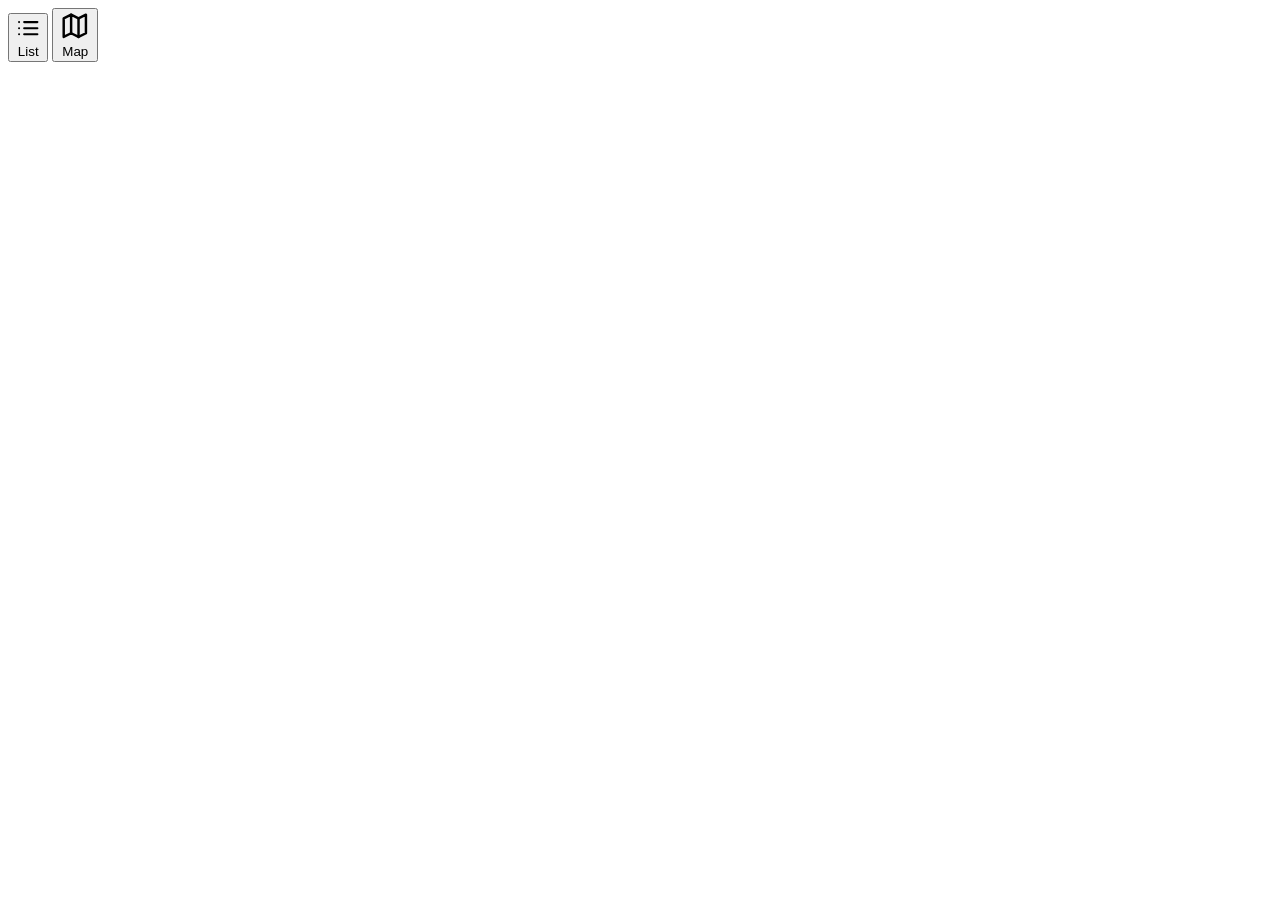
==== app/index.html @ f96fec0a "fix(BUG-001): remove Leaflet SRI attrs — SW opaque cache breaks SRI check Service Worker pre-caches " ====
<!DOCTYPE html>
<html lang="en">
<head>
  <meta charset="UTF-8">
  <meta name="viewport" content="width=device-width, initial-scale=1, viewport-fit=cover">

  <!-- PWA meta tags — required for iOS standalone mode -->
  <meta name="apple-mobile-web-app-capable" content="yes">
  <meta name="apple-mobile-web-app-status-bar-style" content="black-translucent">
  <meta name="apple-mobile-web-app-title" content="Thailand Food">
  <meta name="theme-color" content="#0E0E0E">

  <title>Thailand Food Guide</title>
  <link rel="manifest" href="manifest.json">
  <link rel="apple-touch-icon" href="icon-180.png">

  <!-- Google Fonts: Playfair Display, DM Sans, Noto Sans Thai -->
  <link rel="preconnect" href="https://fonts.googleapis.com">
  <link rel="preconnect" href="https://fonts.gstatic.com" crossorigin>
  <link href="https://fonts.googleapis.com/css2?family=Playfair+Display:wght@400;600;700&family=DM+Sans:wght@300;400;500;600&family=Noto+Sans+Thai:wght@300;400;500;600&display=swap" rel="stylesheet">

  <!-- Leaflet CSS -->
  <!-- SRI intentionally omitted: Service Worker caches this asset via cache.addAll();
       opaque cross-origin cached responses fail SRI checks silently, blocking Leaflet load. -->
  <link rel="stylesheet"
        href="https://unpkg.com/leaflet@1.9.4/dist/leaflet.css">

  <!-- App styles -->
  <link rel="stylesheet" href="styles.css">
</head>
<body>

  <!-- App shell — full-screen fixed container -->
  <div class="app-shell" id="app">

    <!-- Main content area — fills between filter bar and nav -->
    <main class="app-content" id="app-content">

      <!-- LIST VIEW (default active) -->
      <div class="view view--active"
           id="view-list"
           role="main"
           aria-label="Restaurant list">

        <!-- Filter bar — sticky within the list view scroll container -->
        <div class="filter-bar" id="filter-bar">
          <div class="filter-chips"
               id="filter-chips"
               role="group"
               aria-label="Filters">
            <!-- Filter chips injected by JS -->
          </div>
        </div>

        <div class="view__content">

          <!-- Skeleton cards shown while loading -->
          <div class="card-list" id="skeleton-list" aria-hidden="true">
            <div class="skeleton-card">
              <div class="skeleton-card__photo skeleton"></div>
              <div class="skeleton-card__line skeleton"></div>
              <div class="skeleton-card__line--short skeleton"></div>
            </div>
            <div class="skeleton-card">
              <div class="skeleton-card__photo skeleton"></div>
              <div class="skeleton-card__line skeleton"></div>
              <div class="skeleton-card__line--short skeleton"></div>
            </div>
            <div class="skeleton-card">
              <div class="skeleton-card__photo skeleton"></div>
              <div class="skeleton-card__line skeleton"></div>
              <div class="skeleton-card__line--short skeleton"></div>
            </div>
          </div>

          <!-- Restaurant cards injected by JS -->
          <div class="card-list"
               id="card-list"
               role="list"
               aria-live="polite"
               aria-label="Restaurants"
               hidden>
          </div>

          <!-- Empty state — shown when filters return zero results -->
          <div class="empty-state" id="empty-state" hidden>
            <svg class="empty-state__icon"
                 aria-hidden="true"
                 viewBox="0 0 24 24"
                 fill="none"
                 stroke="currentColor"
                 stroke-width="1.5">
              <circle cx="11" cy="11" r="8"/>
              <line x1="21" y1="21" x2="16.65" y2="16.65"/>
            </svg>
            <p class="empty-state__title">No restaurants found</p>
            <p class="empty-state__message">Try adjusting your filters or switch to a different city.</p>
          </div>

        </div>
      </div>

      <!-- MAP VIEW -->
      <div class="view"
           id="view-map"
           role="main"
           aria-label="Restaurant map"
           aria-hidden="true">
        <div class="map-container" id="map"></div>
      </div>

    </main>

    <!-- Bottom navigation — position:fixed per STEP_15, never sticky -->
    <nav class="nav-bar"
         id="nav-bar"
         role="navigation"
         aria-label="Main navigation">

      <button class="nav-item nav-item--active"
              id="nav-list"
              data-view="list"
              aria-label="List view"
              aria-pressed="true">
        <svg class="nav-item__icon"
             aria-hidden="true"
             viewBox="0 0 24 24"
             fill="none"
             stroke="currentColor"
             stroke-width="2"
             stroke-linecap="round"
             stroke-linejoin="round">
          <line x1="8" y1="6" x2="21" y2="6"/>
          <line x1="8" y1="12" x2="21" y2="12"/>
          <line x1="8" y1="18" x2="21" y2="18"/>
          <line x1="3" y1="6" x2="3.01" y2="6"/>
          <line x1="3" y1="12" x2="3.01" y2="12"/>
          <line x1="3" y1="18" x2="3.01" y2="18"/>
        </svg>
        <span class="nav-item__label">List</span>
      </button>

      <button class="nav-item"
              id="nav-map"
              data-view="map"
              aria-label="Map view"
              aria-pressed="false">
        <svg class="nav-item__icon"
             aria-hidden="true"
             viewBox="0 0 24 24"
             fill="none"
             stroke="currentColor"
             stroke-width="2"
             stroke-linecap="round"
             stroke-linejoin="round">
          <polygon points="3 6 9 3 15 6 21 3 21 18 15 21 9 18 3 21"/>
          <line x1="9" y1="3" x2="9" y2="18"/>
          <line x1="15" y1="6" x2="15" y2="21"/>
        </svg>
        <span class="nav-item__label">Map</span>
      </button>

    </nav>

  </div><!-- /.app-shell -->

  <!-- Bottom sheet — outside app-shell for correct z-index stacking -->
  <div class="bottom-sheet-backdrop"
       id="sheet-backdrop"
       aria-hidden="true"></div>

  <div class="bottom-sheet"
       id="bottom-sheet"
       role="dialog"
       aria-modal="true"
       aria-label="Restaurant detail"
       aria-hidden="true">
    <div class="bottom-sheet__handle">
      <div class="bottom-sheet__drag-handle" aria-hidden="true"></div>
    </div>
    <div class="bottom-sheet__content" id="sheet-content">
      <!-- Content injected by JS when a card is tapped -->
    </div>
  </div>

  <!-- Toast notifications -->
  <div class="toast-container"
       id="toast-container"
       aria-live="polite"
       aria-atomic="true"></div>

  <!-- Leaflet JS -->
  <!-- SRI intentionally omitted: Service Worker caches this asset via cache.addAll();
       opaque cross-origin cached responses fail SRI checks silently, blocking Leaflet load. -->
  <script src="https://unpkg.com/leaflet@1.9.4/dist/leaflet.js"></script>

  <!-- Supabase JS client -->
  <script src="https://cdn.jsdelivr.net/npm/@supabase/supabase-js@2"></script>

  <!-- App -->
  <script src="app.js" defer></script>

  <!-- Service worker registration -->
  <script>
    if ('serviceWorker' in navigator) {
      navigator.serviceWorker.register('sw.js').catch(console.error);
    }
  </script>

</body>
</html>
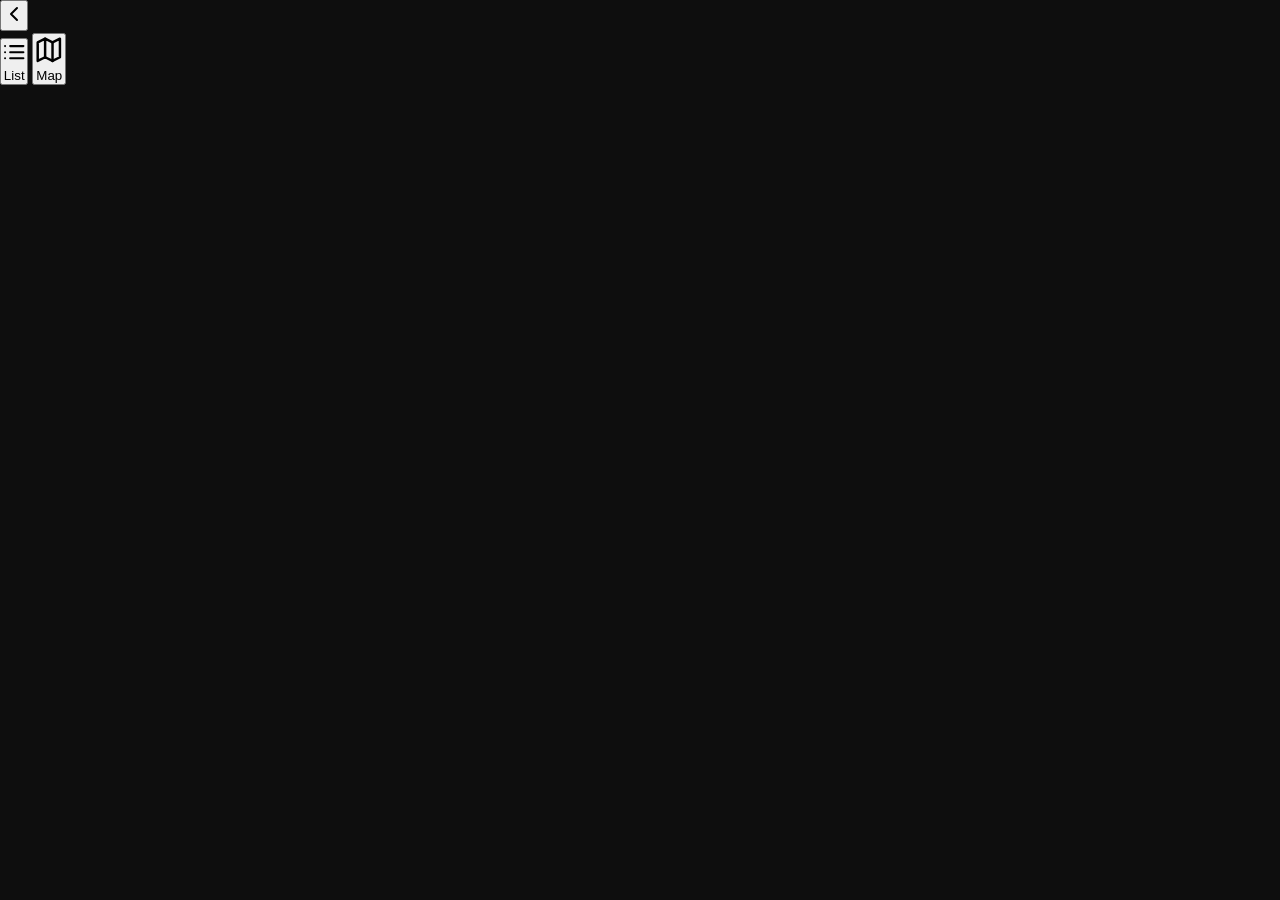
==== commit 65df5114: "refactor: update index.html and sw.js for ES modules (batch 4a/4) - index.html: switch to type=modul" ====
--- a/app/index.html
+++ b/app/index.html
@@ -20,8 +20,6 @@
   <link href="https://fonts.googleapis.com/css2?family=Playfair+Display:wght@400;600;700&family=DM+Sans:wght@300;400;500;600&family=Noto+Sans+Thai:wght@300;400;500;600&display=swap" rel="stylesheet">
 
   <!-- Leaflet CSS -->
-  <!-- SRI intentionally omitted: Service Worker caches this asset via cache.addAll();
-       opaque cross-origin cached responses fail SRI checks silently, blocking Leaflet load. -->
   <link rel="stylesheet"
         href="https://unpkg.com/leaflet@1.9.4/dist/leaflet.css">
 
@@ -36,11 +34,12 @@
     <!-- Main content area — fills between filter bar and nav -->
     <main class="app-content" id="app-content">
 
-      <!-- LIST VIEW (default active) -->
-      <div class="view view--active"
+      <!-- LIST VIEW -->
+      <div class="view"
            id="view-list"
            role="main"
-           aria-label="Restaurant list">
+           aria-label="Restaurant list"
+           aria-hidden="true">
 
         <!-- Filter bar — sticky within the list view scroll container -->
         <div class="filter-bar" id="filter-bar">
@@ -48,7 +47,6 @@
                id="filter-chips"
                role="group"
                aria-label="Filters">
-            <!-- Filter chips injected by JS -->
           </div>
         </div>
 
@@ -82,7 +80,7 @@
                hidden>
           </div>
 
-          <!-- Empty state — shown when filters return zero results -->
+          <!-- Empty state -->
           <div class="empty-state" id="empty-state" hidden>
             <svg class="empty-state__icon"
                  aria-hidden="true"
@@ -100,28 +98,46 @@
         </div>
       </div>
 
-      <!-- MAP VIEW -->
-      <div class="view"
+      <!-- MAP VIEW (default active) -->
+      <div class="view view--active"
            id="view-map"
            role="main"
-           aria-label="Restaurant map"
-           aria-hidden="true">
+           aria-label="Restaurant map">
         <div class="map-container" id="map"></div>
       </div>
 
+      <!-- DETAIL VIEW — slides over map/list -->
+      <div class="view-detail"
+           id="view-detail"
+           role="main"
+           aria-label="Restaurant detail"
+           aria-hidden="true">
+        <div class="view-detail__header">
+          <button class="view-detail__back" id="detail-back" aria-label="Go back">
+            <svg width="24" height="24" viewBox="0 0 24 24" fill="none" stroke="currentColor" stroke-width="2" stroke-linecap="round" stroke-linejoin="round">
+              <polyline points="15 18 9 12 15 6"/>
+            </svg>
+          </button>
+          <h1 class="view-detail__title" id="detail-title"></h1>
+        </div>
+        <div class="view-detail__body" id="detail-body">
+          <!-- Content injected by detail.js -->
+        </div>
+      </div>
+
     </main>
 
-    <!-- Bottom navigation — position:fixed per STEP_15, never sticky -->
+    <!-- Bottom navigation -->
     <nav class="nav-bar"
          id="nav-bar"
          role="navigation"
          aria-label="Main navigation">
 
-      <button class="nav-item nav-item--active"
+      <button class="nav-item"
               id="nav-list"
               data-view="list"
               aria-label="List view"
-              aria-pressed="true">
+              aria-pressed="false">
         <svg class="nav-item__icon"
              aria-hidden="true"
              viewBox="0 0 24 24"
@@ -140,11 +156,11 @@
         <span class="nav-item__label">List</span>
       </button>
 
-      <button class="nav-item"
+      <button class="nav-item nav-item--active"
               id="nav-map"
               data-view="map"
               aria-label="Map view"
-              aria-pressed="false">
+              aria-pressed="true">
         <svg class="nav-item__icon"
              aria-hidden="true"
              viewBox="0 0 24 24"
@@ -164,23 +180,14 @@
 
   </div><!-- /.app-shell -->
 
-  <!-- Bottom sheet — outside app-shell for correct z-index stacking -->
-  <div class="bottom-sheet-backdrop"
-       id="sheet-backdrop"
-       aria-hidden="true"></div>
-
-  <div class="bottom-sheet"
-       id="bottom-sheet"
-       role="dialog"
-       aria-modal="true"
-       aria-label="Restaurant detail"
-       aria-hidden="true">
-    <div class="bottom-sheet__handle">
-      <div class="bottom-sheet__drag-handle" aria-hidden="true"></div>
-    </div>
-    <div class="bottom-sheet__content" id="sheet-content">
-      <!-- Content injected by JS when a card is tapped -->
-    </div>
+  <!-- Navigation choice sheet overlay -->
+  <div class="nav-choice-overlay" id="nav-choice-overlay">
+    <div class="nav-choice-sheet" id="nav-choice-sheet"></div>
+  </div>
+
+  <!-- Sort sheet overlay -->
+  <div class="sort-sheet-overlay" id="sort-sheet-overlay">
+    <div class="sort-sheet" id="sort-sheet"></div>
   </div>
 
   <!-- Toast notifications -->
@@ -190,15 +197,13 @@
        aria-atomic="true"></div>
 
   <!-- Leaflet JS -->
-  <!-- SRI intentionally omitted: Service Worker caches this asset via cache.addAll();
-       opaque cross-origin cached responses fail SRI checks silently, blocking Leaflet load. -->
   <script src="https://unpkg.com/leaflet@1.9.4/dist/leaflet.js"></script>
 
   <!-- Supabase JS client -->
   <script src="https://cdn.jsdelivr.net/npm/@supabase/supabase-js@2"></script>
 
-  <!-- App -->
-  <script src="app.js" defer></script>
+  <!-- App — ES modules -->
+  <script type="module" src="app.js"></script>
 
   <!-- Service worker registration -->
   <script>
--- a/app/styles.css
+++ b/app/styles.css
@@ -0,0 +1,351 @@
+/* THAILAND FOOD GUIDE — styles.css */
+
+/* COLOUR TOKENS */
+
+:root {
+  --color-bg-base:           #0E0E0E;
+  --color-bg-surface:        #181818;
+  --color-bg-elevated:       #222222;
+  --color-bg-overlay:        rgba(14,14,14,0.85);
+  --color-bg-skeleton:       #1E1E1E;
+  --color-bg-skeleton-shine: #2A2A2A;
+
+  --color-accent-gold:        #C9A84C;
+  --color-accent-gold-light:  #E2C97A;
+  --color-accent-gold-muted:  #8C6F2E;
+  --color-accent-gold-subtle: rgba(201,168,76,0.10);
+
+  --color-text-primary:     #EAE2D2;
+  --color-text-secondary:   #A8957C;
+  --color-text-tertiary:    #6B5F52;
+  --color-text-inverse:     #0E0E0E;
+  --color-text-placeholder: #5A5049;
+
+  --color-status-open:         #4CAF50;
+  --color-status-open-text:    #0D1F0E;
+  --color-status-closed:       #E53935;
+  --color-status-closed-text:  #1F0D0D;
+  --color-status-soon:         #F57C00;
+  --color-status-soon-text:    #1A0F00;
+  --color-status-unknown:      #4A4440;
+  --color-status-unknown-text: #A89880;
+
+  --color-city-bangkok:   #2E78B5;
+  --color-city-chiangmai: #2E8B57;
+  --color-city-kohchang:  #C87941;
+
+  --color-border:             rgba(255,255,255,0.07);
+  --color-border-focus:       #C9A84C;
+  --color-interactive-pressed: rgba(201,168,76,0.15);
+  --color-halal-badge:        #2E8B57;
+  --color-michelin-badge:     #C9A84C;
+}
+
+/* TYPOGRAPHY TOKENS */
+
+:root {
+  --font-display: 'Playfair Display', Georgia, serif;
+  --font-body:    'DM Sans', system-ui, -apple-system, sans-serif;
+  --font-thai:    'Noto Sans Thai', 'DM Sans', sans-serif;
+
+  --text-xs:   12px;   /* Source attribution, fine print, badge labels */
+  --text-sm:   13px;   /* Secondary meta: area name, cuisine tags, price tier */
+  --text-base: 16px;   /* All body text, card descriptions, search input */
+  --text-md:   17px;   /* Thai secondary text, opening hours, key details */
+  --text-lg:   19px;   /* English restaurant name on card */
+  --text-xl:   22px;   /* Thai restaurant name in Playfair Display */
+  --text-2xl:  26px;   /* Screen title */
+  --text-3xl:  32px;   /* Detail screen heading */
+}
+
+/* SPACING SCALE */
+
+:root {
+  --space-1: 4px;
+  --space-2: 8px;
+  --space-3: 12px;
+  --space-4: 16px;
+  --space-5: 20px;
+  --space-6: 24px;
+  --space-8: 32px;
+  --space-10: 40px;
+}
+
+/* ── BASE STYLES ─────────────────────────────────────────── */
+
+* {
+  margin: 0;
+  padding: 0;
+  box-sizing: border-box;
+}
+
+html, body {
+  width: 100%;
+  height: 100%;
+  background: var(--color-bg-base);
+  color: var(--color-text-primary);
+  font-family: var(--font-body);
+  font-size: var(--text-base);
+  line-height: 1.5;
+  -webkit-font-smoothing: antialiased;
+  -webkit-text-size-adjust: 100%;
+  -webkit-user-select: none;
+  user-select: none;
+}
+
+/* ── MAP CONTAINER ───────────────────────────────────────── */
+
+#map {
+  width: 100%;
+  height: 100%;
+  position: relative;
+}
+
+.leaflet-container {
+  background: var(--color-bg-base);
+  font-family: var(--font-body);
+}
+
+/* ── MAP LEGEND ──────────────────────────────────────────── */
+
+.map-legend {
+  background: var(--color-bg-elevated);
+  padding: var(--space-3);
+  border-radius: 6px;
+  border: 1px solid var(--color-border);
+  font-size: var(--text-sm);
+}
+
+.legend-item {
+  display: flex;
+  align-items: center;
+  gap: var(--space-2);
+  margin: var(--space-1) 0;
+}
+
+.legend-dot {
+  width: 10px;
+  height: 10px;
+  border-radius: 50%;
+  display: inline-block;
+}
+
+/* ── PIN LABELS ──────────────────────────────────────────── */
+
+.pin-label {
+  background: var(--color-bg-elevated) !important;
+  color: var(--color-text-primary) !important;
+  border: 1px solid var(--color-border) !important;
+  padding: var(--space-2) var(--space-3) !important;
+  border-radius: 4px !important;
+  font-size: var(--text-sm) !important;
+  white-space: nowrap;
+  max-width: 150px;
+  text-overflow: ellipsis;
+  overflow: hidden;
+}
+
+.leaflet-tooltip-bottom::before {
+  border-bottom-color: var(--color-bg-elevated) !important;
+}
+
+/* ── CLUSTER LABELS ──────────────────────────────────────── */
+
+.cluster-label {
+  background: transparent !important;
+  color: var(--color-text-primary) !important;
+  border: none !important;
+  padding: 0 !important;
+  font-size: var(--text-base) !important;
+  font-weight: bold;
+  text-shadow: 0 0 3px rgba(0, 0, 0, 0.5);
+}
+
+/* ── DETAIL VIEW ─────────────────────────────────────────── */
+
+#detail {
+  position: absolute;
+  top: 0;
+  left: 0;
+  right: 0;
+  bottom: 0;
+  background: var(--color-bg-base);
+  z-index: 1000;
+  display: none;
+  flex-direction: column;
+  overflow-y: auto;
+}
+
+#detail.active {
+  display: flex;
+}
+
+.detail-header {
+  display: flex;
+  align-items: center;
+  gap: var(--space-4);
+  padding: var(--space-4);
+  border-bottom: 1px solid var(--color-border);
+  background: var(--color-bg-surface);
+}
+
+.back-btn {
+  background: none;
+  border: none;
+  color: var(--color-accent-gold);
+  font-size: var(--text-base);
+  cursor: pointer;
+  padding: var(--space-2);
+}
+
+.detail-content {
+  flex: 1;
+  padding: var(--space-6);
+  overflow-y: auto;
+}
+
+.detail-content p {
+  margin: var(--space-4) 0;
+  font-size: var(--text-base);
+}
+
+.detail-content a {
+  color: var(--color-accent-gold);
+  text-decoration: none;
+}
+
+/* ── CONTROL BUTTONS ─────────────────────────────────────── */
+
+.map-controls {
+  position: absolute;
+  top: var(--space-4);
+  left: var(--space-4);
+  z-index: 500;
+  display: flex;
+  flex-direction: column;
+  gap: var(--space-2);
+}
+
+.map-btn {
+  width: 40px;
+  height: 40px;
+  background: var(--color-bg-elevated);
+  border: 1px solid var(--color-border);
+  border-radius: 6px;
+  color: var(--color-text-primary);
+  cursor: pointer;
+  font-size: var(--text-base);
+  display: flex;
+  align-items: center;
+  justify-content: center;
+  transition: all 200ms ease;
+}
+
+.map-btn:active {
+  background: var(--color-interactive-pressed);
+}
+
+/* ── CITY PICKER ─────────────────────────────────────────── */
+
+#cities {
+  position: absolute;
+  bottom: var(--space-4);
+  left: var(--space-4);
+  z-index: 500;
+  display: flex;
+  flex-direction: column;
+  gap: var(--space-2);
+}
+
+#cities button {
+  padding: var(--space-3) var(--space-4);
+  background: var(--color-bg-elevated);
+  border: 1px solid var(--color-border);
+  border-radius: 6px;
+  color: var(--color-text-primary);
+  font-size: var(--text-sm);
+  cursor: pointer;
+  transition: all 200ms ease;
+  white-space: nowrap;
+}
+
+#cities button:active {
+  background: var(--color-interactive-pressed);
+  border-color: var(--color-accent-gold);
+}
+
+/* ── FILTERS PANEL ───────────────────────────────────────── */
+
+#filters {
+  position: absolute;
+  top: var(--space-4);
+  right: var(--space-4);
+  z-index: 500;
+  background: var(--color-bg-elevated);
+  border: 1px solid var(--color-border);
+  border-radius: 6px;
+  padding: var(--space-4);
+  max-width: 200px;
+  max-height: 400px;
+  overflow-y: auto;
+  display: none;
+}
+
+#filters.open {
+  display: block;
+}
+
+#filter-btn {
+  position: absolute;
+  top: var(--space-4);
+  right: var(--space-4);
+  z-index: 501;
+  width: 40px;
+  height: 40px;
+  background: var(--color-bg-elevated);
+  border: 1px solid var(--color-border);
+  border-radius: 6px;
+  color: var(--color-text-primary);
+  font-size: var(--text-base);
+  cursor: pointer;
+  display: flex;
+  align-items: center;
+  justify-content: center;
+  transition: all 200ms ease;
+}
+
+#filter-btn:active {
+  background: var(--color-interactive-pressed);
+}
+
+/* ── LEAFLET OVERRIDES ───────────────────────────────────── */
+
+.leaflet-control {
+  background: none !important;
+  border: none !important;
+  box-shadow: none !important;
+}
+
+.leaflet-control-attribution {
+  background: rgba(14, 14, 14, 0.7) !important;
+  border-radius: 4px !important;
+}
+
+/* ── RESPONSIVE ──────────────────────────────────────────── */
+
+@media (max-width: 768px) {
+  :root {
+    --text-base: 15px;
+    --space-4: 12px;
+  }
+
+  .map-btn {
+    width: 36px;
+    height: 36px;
+  }
+
+  #cities button {
+    padding: var(--space-2) var(--space-3);
+    font-size: var(--text-xs);
+  }
+}
